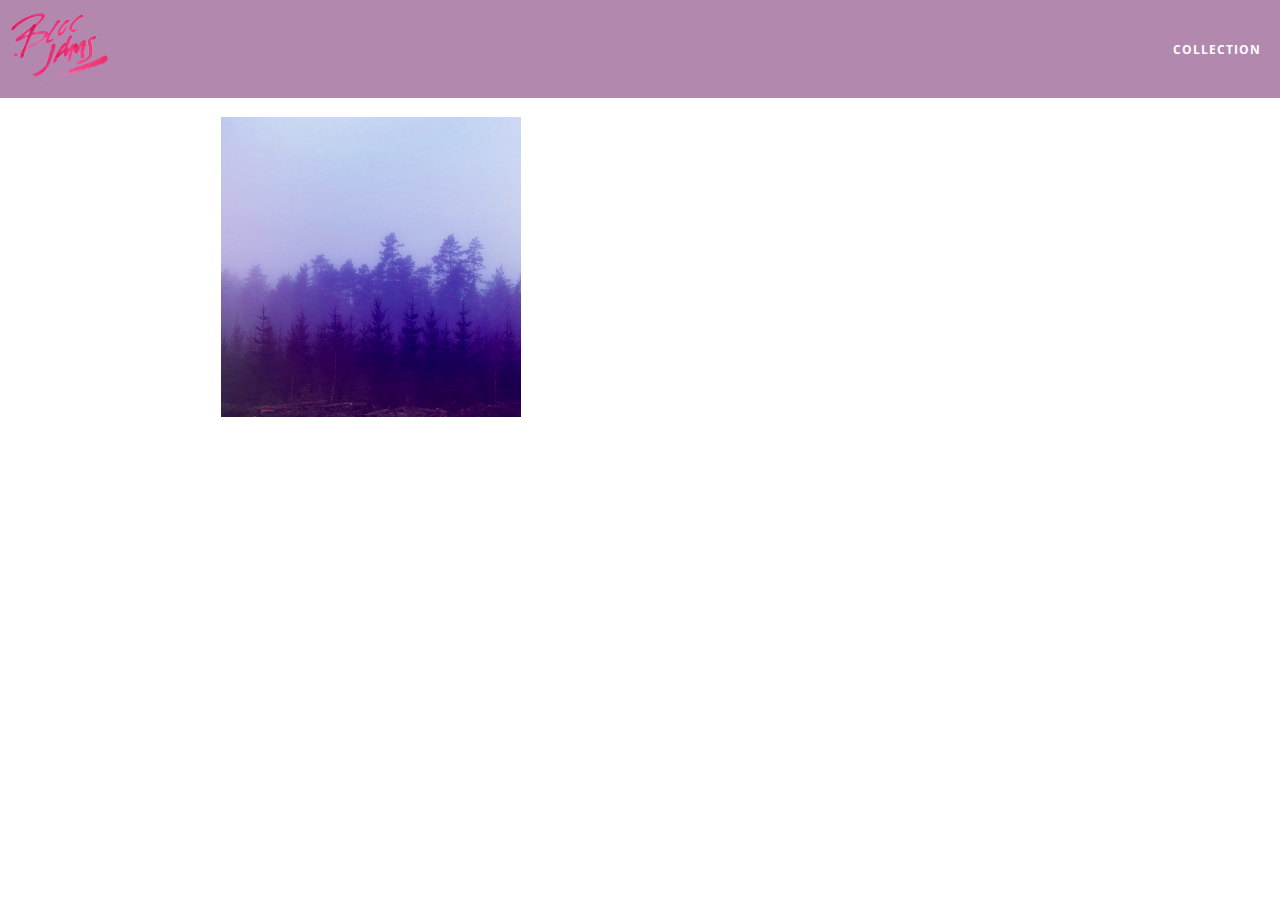
==== album.html @ 62ab0a1a "checkpoint 6 completed" ====
<!DOCTYPE html>
 <html>
     <head>
         <title>Bloc Jams</title>
         <meta name="viewport" content="width=device-width, initial-scale=1">
         <link rel="stylesheet" type="text/css" href="http://fonts.googleapis.com/css?family=Open+Sans:400,800,600,700,300">
         <link rel="stylesheet" type="text/css" href="http://code.ionicframework.com/ionicons/2.0.1/css/ionicons.min.css">
         <link rel="stylesheet" type="text/css" href="styles/normalize.css">
         <link rel="stylesheet" type="text/css" href="styles/main.css">
         <link rel="stylesheet" type="text/css" href="styles/album.css">
     </head>
     <body class="album">
         <nav class="navbar"> <!-- nav bar -->
             <a href="index.html"  class="logo">
                 <img src="assets/images/bloc_jams_logo.png" alt="bloc jams logo">
             </a>
             <div class="links-container">
                 <a href="collection.html" class="navbar-link">collection</a>
             </div>
         </nav>
                  
         <main class="album-view container narrow">
             <section class="clearfix">
                 <div class="column half">
                     <img src="assets/images/album_covers/01.png" class="album-cover-art">
                 </div>
                 <div class="album-view-details column half">
                     <h2 class="album-view-title">The Colors</h2>
                     <h3 class="album-view-artist">Pablo Picasso</h3>
                     <h5 class="album-view-release-info">1909 Spanish Records</h5>
                 </div>
             </section>
             <table class="album-view-song-list">
                 <tr class="album-view-song-item">
                     <td class="song-item-number">1</td>
                     <td class="song-item-title">Blue</td>
                     <td class="song-item-duration">X:XX</td>
                 </tr>
                 <tr class="album-view-song-item">
                     <td class="song-item-number">2</td>
                     <td class="song-item-title">Red</td>
                     <td class="song-item-duration">X:XX</td>
                 </tr>
                 <tr class="album-view-song-item">
                     <td class="song-item-number">3</td>
                     <td class="song-item-title">Green</td>
                     <td class="song-item-duration">X:XX</td>
                 </tr>
                 <tr class="album-view-song-item">
                     <td class="song-item-number">4</td>
                     <td class="song-item-title">Purple</td>
                     <td class="song-item-duration">X:XX</td>
                 </tr>
                 <tr class="album-view-song-item">
                     <td class="song-item-number">5</td>
                     <td class="song-item-title">Black</td>
                     <td class="song-item-duration">X:XX</td>
                 </tr>
             </table>
         </main>
     </body>
 </html>
---- styles/main.css ----
*, *::before, *::after {
     -moz-box-sizing: border-box;
     -webkit-box-sizing: border-box;
     box-sizing: border-box;
 }

html {
     height: 100%; /* makes sure our HTML takes up 100% of the browser window */
     font-size: 100%;
 }
 
 body {
     font-family: 'Open Sans'; /* sets our font to the "Open Sans" typeface */
     color: white;             /* sets the text color to white */
     min-height: 100%;         /* says the height of the body must be, at minimum, 100% of the window */
 }
 
 body.landing {
     background-color: rgb(58,23,63); /* sets the background color to an RGB value (see below) */
 }

 body.landing {
     background-color: rgb(58,23,63);
 }
 
 .navbar {
     position: relative;
     padding: 0.5rem;
     /* #1 */
     background-color: rgba(101,18,95,0.5);
     /* #2 */
     z-index: 1;
 }
 
 .navbar .logo {
     position: relative; /* positioning will be explained in a resource */
     cursor: pointer;  /* produces the finger-pointer icon when you hover over the logo */
 }
 
 .navbar .links-container {
     display: table;
     position: absolute;
     top: 0;
     right: 0;
     height: 100px;
     color: white;
     /* #3 */
     text-decoration: none;
 }
 
 .links-container .navbar-link {
     display: table-cell;
     position: relative;
     height: 100%;
     padding-left: 1rem;
     padding-right: 1rem;
     /* #4 */
     vertical-align: middle;
     color: white;
     font-size: 0.625rem;
     letter-spacing: 0.05rem;
     font-weight: 700;
     text-transform: uppercase;
     /* #3 */
     text-decoration: none;
     cursor: pointer;
 }
 
   /* #5 */
 .links-container .navbar-link:hover {
     color: rgb(233,50,117);
 }
 .hero-content {
     position: relative; /* positioning will be explained in a resource */
     min-height: 600px;  /* hero content element must be _at least_ 600 pixels */
     background-image: url(../assets/images/bloc_jams_bg.jpg);
     background-repeat: no-repeat;
     background-position: center center;
     background-size: cover;
 }

 .hero-content .hero-title {
     position: absolute;             /* positioning will be explained in a resource */
     top: 40%;                       /* positioning will be explained in a resource */
     -webkit-transform: translateY(-50%);
     -moz-transform: translateY(-50%);
     -ms-transform: translateY(-50%);
     transform: translateY(-50%);
     width: 100%;                    /* makes sure the title inhabits the full width of its container */
     text-align: center;             /* aligns text in the horizontal center of the element */
     font-size: 4rem;                /* specifies the size of the font in root em units */
     font-weight: 300;               /* makes the font thinner or lighter weight */
     text-transform: uppercase;      /* transforms the text to be all uppercase lettering */
     letter-spacing: 0.5rem;         /* puts 0.5 root ems worth of space between each letter */
     text-shadow: 1px 1px 0px rgb(58,23,63); /* creates a shadow underneath the text for readability over the image */
 }


 .selling-points {
     position: relative;
     display: table;
     width: 100%;
     -webkit-box-sizing: border-box;
     -moz-box-sizing: border-box;
     box-sizing: border-box; /* we'll explain this in a resource */
 }
 
 .point {
     display: table-cell;
     position: relative;
     width: 33.3%;
     padding: 2rem;
     text-align: center;
 }
 
 .point .point-title {
     font-size: 1.25rem;
 }
 
 .ion-music-note,
 .ion-radio-waves,
 .ion-iphone {
     color: rgb(233,50,117);
     font-size: 5rem;
 }

 .container {
     margin: 0 auto;
     max-width: 64rem;
 }

 .container.narrow {
     max-width: 56rem;
 }

 /* Medium and small screens (640px) */
 @media (min-width: 640px) {
     html { font-size: 112%; }
      
     .column {
         float: left;
         padding-left: 1rem;
         padding-right: 1rem;
     }
      
     .column.full { width: 100%; }
     .column.two-thirds { width: 66.7%; }
     .column.half { width: 50%; }
     .column.third { width: 33.3%; }
     .column.fourth { width: 25%; }
     .column.flow-opposite { float: right; }  
 }
 
 /* Large screens (1024px) */
 @media (min-width: 1024px) {
     html { font-size: 120%; }
 }

.clearfix::before,
.clearfix::after {
   content: " ";
   display: table;
}

.clearfix::after {
   clear: both;
}
---- styles/album.css ----
body.album {
     background-image: url(../assets/images/blurred_backgrounds/blur_bg_3.jpg);
     background-repeat: no-repeat;
     background-attachment: fixed;
     background-position: center center;
     background-size: cover;
 }
 
 .album-cover-art {
     position: relative;
     left: 20%;
     margin-top: 1rem;
     width: 60%;
 }
 
 .album-view-details {
     position: relative;
     top: 1.5rem;
     padding: 1rem;
 }
 
 .album-view-details .album-view-title {
     font-weight: 300;
     font-size: 2rem;
 }
 
 .album-view-details .album-view-artist {
     font-weight: 300;
     font-size: 1.5rem;
 }
 
 .album-view-details .album-view-release-info {
     font-weight: 300;
     font-size: 0.75rem;
 }

.album-view-song-list {
     width: 90%;
     margin: 1.5rem auto;
     font-weight: 300;
     font-size: 0.75em;
     border-collapse: collapse;
 }
 
 .album-view-song-item {
     height: 3rem;
     /* #1 */
     border-bottom: 1px solid rgba(255,255,255,0.5);
 }
 
 .song-item-number {
     width: 5%;
 }
 
 .song-item-title {
     width: 85%;
 }
 
 .song-item-duration {
     width: 5%;
 }

 @media (max-width: 640px) and (min-width: 320px) {
     .album-view-details {
         text-align: center;
     }
     
     .album-view-title {
         margin-top: 0;   
     }
 }
 
 /* #3 */
 @media (max-width: 1024px) and (min-width: 320px) {
    .album-view-song-list {
         position: relative;
         top: 1rem;
         width: 80%;
         margin: auto;
     }
 }
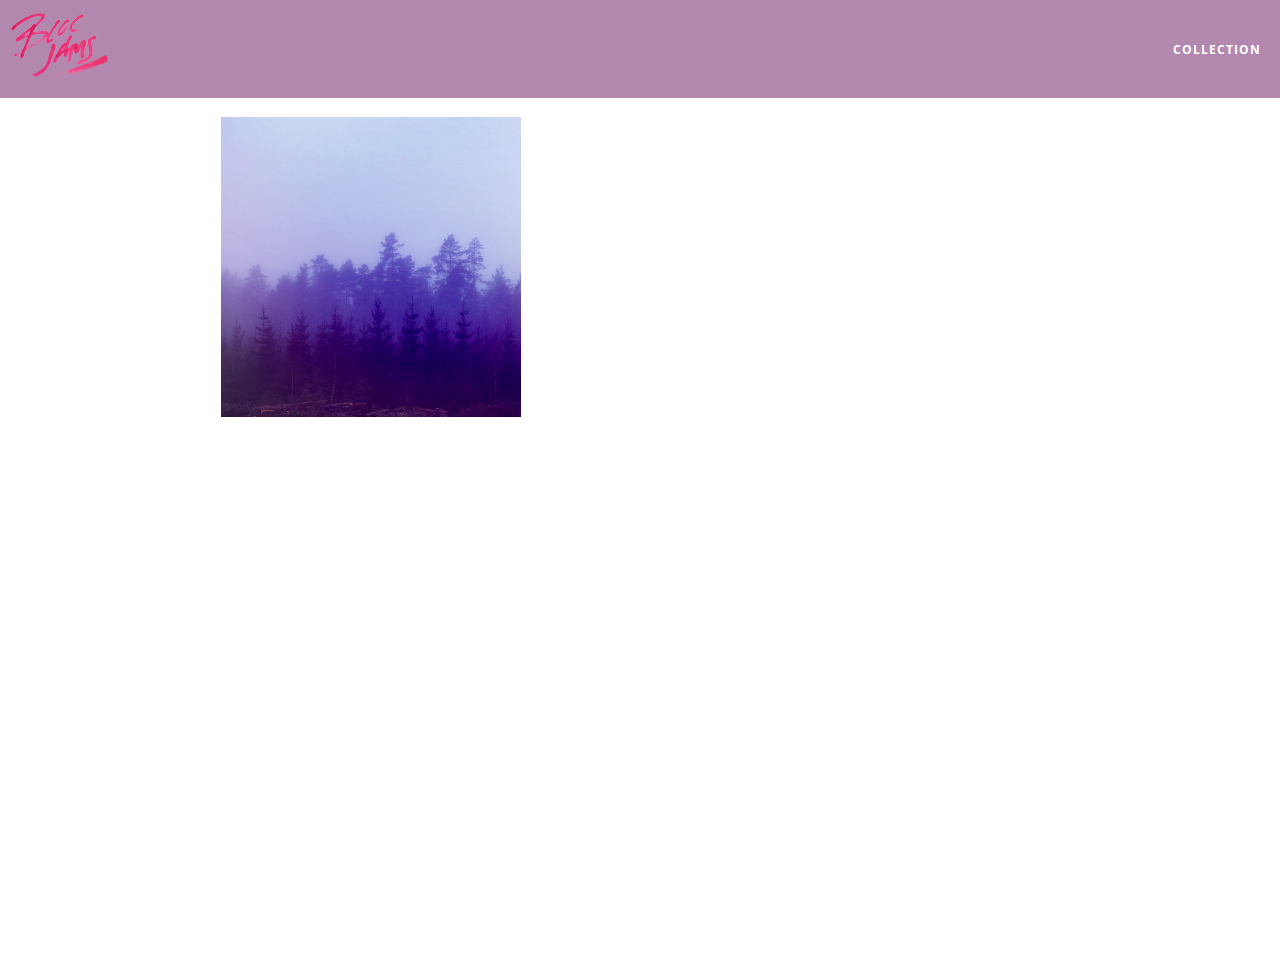
==== commit 20085acb: "checkpoint 15 completed" ====
--- a/album.html
+++ b/album.html
@@ -8,6 +8,7 @@
          <link rel="stylesheet" type="text/css" href="styles/normalize.css">
          <link rel="stylesheet" type="text/css" href="styles/main.css">
          <link rel="stylesheet" type="text/css" href="styles/album.css">
+         <link rel="stylesheet" type="text/css" href="styles/player_bar.css">
      </head>
      <body class="album">
          <nav class="navbar"> <!-- nav bar -->
@@ -31,32 +32,39 @@
                  </div>
              </section>
              <table class="album-view-song-list">
-                 <tr class="album-view-song-item">
-                     <td class="song-item-number">1</td>
-                     <td class="song-item-title">Blue</td>
-                     <td class="song-item-duration">X:XX</td>
-                 </tr>
-                 <tr class="album-view-song-item">
-                     <td class="song-item-number">2</td>
-                     <td class="song-item-title">Red</td>
-                     <td class="song-item-duration">X:XX</td>
-                 </tr>
-                 <tr class="album-view-song-item">
-                     <td class="song-item-number">3</td>
-                     <td class="song-item-title">Green</td>
-                     <td class="song-item-duration">X:XX</td>
-                 </tr>
-                 <tr class="album-view-song-item">
-                     <td class="song-item-number">4</td>
-                     <td class="song-item-title">Purple</td>
-                     <td class="song-item-duration">X:XX</td>
-                 </tr>
-                 <tr class="album-view-song-item">
-                     <td class="song-item-number">5</td>
-                     <td class="song-item-title">Black</td>
-                     <td class="song-item-duration">X:XX</td>
-                 </tr>
              </table>
          </main>
+         
+         <section class="player-bar">
+             <div class="container">
+                 <div class="control-group main-controls">
+                     <a class="previous">
+                         <span class="ion-skip-backward"></span>
+                     </a>
+                     <a class="play-pause">
+                         <span class="ion-play"></span>
+                     </a>
+                     <a class="next">
+                         <span class="ion-skip-forward"></span>
+                     </a>
+                 </div>
+                 <div class="control-group currently-playing">
+                     <h2 class="song-name">My dumb song</h2>
+                     <div class="seek-control">
+                         <div class="seek-bar">
+                             <div class="fill"></div>
+                             <div class="thumb"></div>
+                         </div>
+                         <div class="current-time">2:30</div>
+                         <div class="total-time">4:45</div>
+                     </div>
+                     <h2 class="artist-song-mobile">My dumb song - Fallout Boy</h2>
+                     <h3 class="artist-name">Fallout Boy</h3>
+                 </div>
+                 <div class="control-group volume">
+                 </div>
+             </div>
+         </section>
+         <script src="scripts/album.js"></script>
      </body>
  </html>--- a/styles/album.css
+++ b/styles/album.css
@@ -4,6 +4,7 @@
      background-attachment: fixed;
      background-position: center center;
      background-size: cover;
+     padding-bottom: 200px;
  }
  
  .album-cover-art {
@@ -50,6 +51,7 @@
  
  .song-item-number {
      width: 5%;
+     min-width: 30px;
  }
  
  .song-item-title {
@@ -58,6 +60,27 @@
  
  .song-item-duration {
      width: 5%;
+ }
+ 
+ .album-song-button {
+     text-align: center;
+     font-size: 14px;
+     background-color: white;
+     color: rgb(210, 40, 123);
+     border-radius: 50% 50%;
+     display: inline-block;
+     width: 28px;
+     height: 28px;
+ }
+ 
+ .album-song-button:hover {
+     cursor: pointer;
+     color: white;
+     background-color: rgb(210, 40, 123);
+ }
+ 
+ .album-song-button span {
+     line-height: 28px;
  }
 
  @media (max-width: 640px) and (min-width: 320px) {
--- a/styles/player_bar.css
+++ b/styles/player_bar.css
@@ -0,0 +1,138 @@
+ .player-bar {
+     position: fixed;
+     bottom: 0;
+     left: 0;
+     right: 0;
+     height: 200px;
+     background-color: rgba(255, 255, 255, 0.3);
+     z-index: 100;
+ }
+
+ .player-bar a {
+     font-size: 1.1rem;
+     vertical-align: middle;
+ }
+ 
+ .player-bar a,
+ .player-bar a:hover {
+     color: white;
+     cursor: pointer;
+     text-decoration: none;
+ }
+ 
+ .player-bar .container {
+     display: table;
+     padding: 0;
+     width: 90%;
+     min-height: 100%;
+ }
+ 
+ .player-bar .control-group {
+     display: table-cell;
+     vertical-align: middle;
+ }
+ 
+ .player-bar .main-controls {
+     width: 25%;
+     text-align: left;
+     padding-right: 1rem;
+ }
+
+ .player-bar .main-controls .previous {
+     margin-right: 16.5%;
+ }
+ 
+ .player-bar .main-controls .play-pause {
+     margin-right: 15%;
+     font-size: 1.6rem;
+ }
+ 
+ .player-bar .currently-playing {
+     width: 50%;
+     text-align: center;
+     position: relative;
+ }
+ 
+ .player-bar .currently-playing .song-name,
+ .player-bar .currently-playing .artist-name,
+ .player-bar .currently-playing .artist-song-mobile {
+     text-align: center;
+     font-size: 0.75rem;
+     margin: 0;
+     position: absolute;
+     width: 100%;
+     font-weight: 300;
+ }
+ 
+ .player-bar .currently-playing .song-name,
+ .player-bar .currently-playing .artist-song-mobile {
+     top: 1.1rem;
+ }
+ 
+ .player-bar .currently-playing .artist-name {
+     bottom: 1.1rem;
+ }
+ 
+ .player-bar .currently-playing .artist-song-mobile {
+     display: none;
+ }
+ 
+ .seek-control {
+     position: relative;
+     font-size: 0.8rem;
+ }
+ 
+ .seek-control .current-time {
+     position: absolute;
+     top: 0.5rem;
+ }
+ 
+ .seek-control .total-time {
+     position: absolute;
+     right: 0;
+     top: 0.5rem;
+ }
+ 
+ .seek-bar {
+     height: 0.25rem;
+     background-color: rgba(255, 255, 255, 0.3);
+     border-radius: 2px;
+     position: relative;
+     cursor: pointer;
+ }
+ 
+ .seek-bar .fill {
+     background-color: white;
+     width: 36%;
+     height: 0.25rem;
+     border-radius: 2px;
+ }
+ 
+ .seek-bar .thumb {
+     position: absolute;
+     height: 0.5rem;
+     width: 0.5rem;
+     background-color: white;
+     left: 36%;
+     top: 50%;
+     /* #1 */
+     margin-left: -0.25rem;
+     margin-top: -0.25rem;
+     border-radius: 50%;
+     cursor: pointer;
+     -webkit-transition: all 100ms ease-in-out;
+        -moz-transition: all 100ms ease-in-out;
+             transition: all 100ms ease-in-out;
+ }
+ 
+ .seek-bar:hover .thumb {
+     width: 1.1rem;
+     height: 1.1rem;
+     margin-top: -0.5rem;
+     margin-left: -0.5rem;
+ }
+ 
+ .player-bar .volume {
+     width: 25%;
+     text-align: right;
+ }